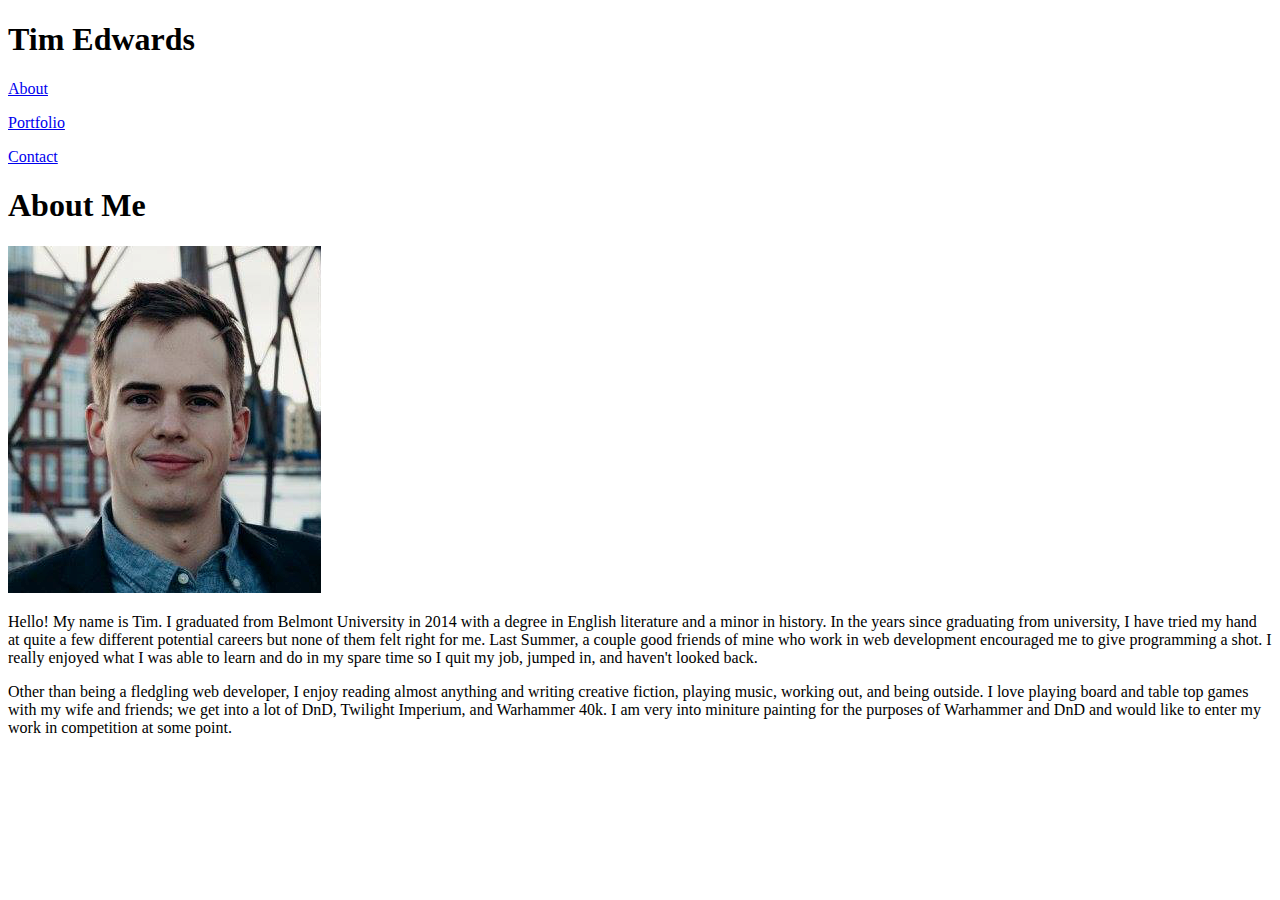
==== index.html @ ca167b78 "content for index.html" ====
<!doctype html>
<html lang="en">

<head>
  <meta charset="utf-8">

  <title>About me</title>

  <link rel="stylesheet" href="css/styles.css">
</head>

<body>
    <header>
        <h1>Tim Edwards</h1>
        <p><a href="#">About</a></p>
        <p><a href="portfolio.html">Portfolio</a></p>
        <p><a href="contact.html">Contact</a></p>
    </header>

    <div class=container>
        <h1>About Me</h1>
       
        <img id="profile-photo" src="assets/images/profile_Tim.png" alt="Photo of Tim Edwards">
        <p>Hello! My name is Tim. I graduated from Belmont University in 2014 with a degree in English literature and a minor in history.
           In the years since graduating from university, I have tried my hand at quite a few different potential careers
           but none of them felt right for me. Last Summer, a couple good friends of mine who work in web development 
           encouraged me to give programming a shot. I really enjoyed what I was able to learn and do in my spare time so I 
           quit my job, jumped in, and haven't looked back.</p>
        <p>Other than being a fledgling web developer, I enjoy reading almost anything and writing creative fiction, playing music, working out, and being outside. I love playing 
            board and table top games with my wife and friends; we get into a lot of DnD, Twilight Imperium, and Warhammer 40k. I am 
            very into miniture painting for the purposes of Warhammer and DnD and would like to enter my work in competition at some point.</p>
        
    </div>

    <footer class="footer"></footer>

</body>
</html>
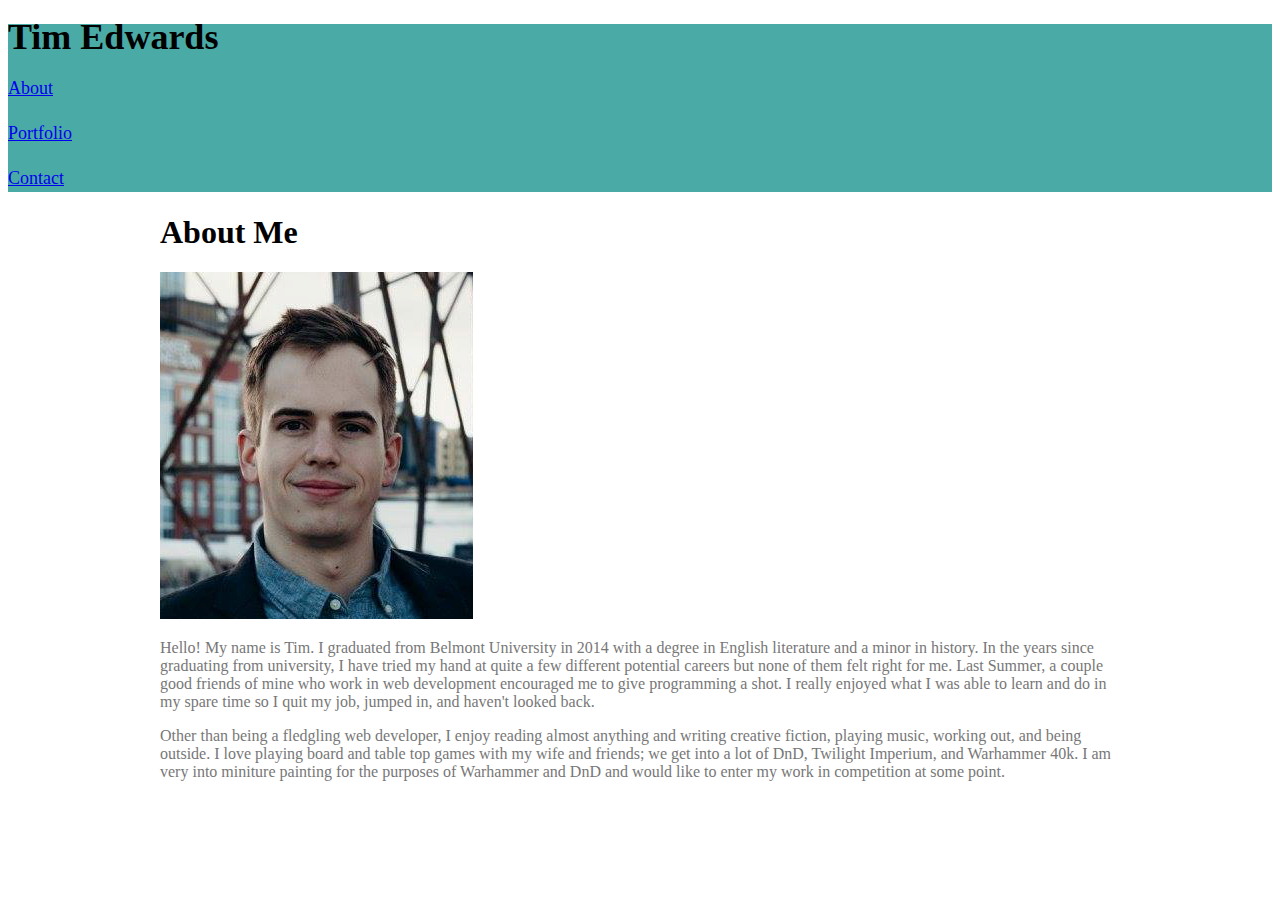
==== commit a5beb406: "added css and background image" ====
--- a/index.html
+++ b/index.html
@@ -6,7 +6,7 @@
 
   <title>About me</title>
 
-  <link rel="stylesheet" href="css/styles.css">
+  <link rel="stylesheet" href="assets\css\style.css">
 </head>
 
 <body>
@@ -21,15 +21,16 @@
         <h1>About Me</h1>
        
         <img id="profile-photo" src="assets/images/profile_Tim.png" alt="Photo of Tim Edwards">
-        <p>Hello! My name is Tim. I graduated from Belmont University in 2014 with a degree in English literature and a minor in history.
-           In the years since graduating from university, I have tried my hand at quite a few different potential careers
-           but none of them felt right for me. Last Summer, a couple good friends of mine who work in web development 
-           encouraged me to give programming a shot. I really enjoyed what I was able to learn and do in my spare time so I 
-           quit my job, jumped in, and haven't looked back.</p>
-        <p>Other than being a fledgling web developer, I enjoy reading almost anything and writing creative fiction, playing music, working out, and being outside. I love playing 
-            board and table top games with my wife and friends; we get into a lot of DnD, Twilight Imperium, and Warhammer 40k. I am 
-            very into miniture painting for the purposes of Warhammer and DnD and would like to enter my work in competition at some point.</p>
-        
+            <section id="bio">
+                <p>Hello! My name is Tim. I graduated from Belmont University in 2014 with a degree in English literature and a minor in history.
+                In the years since graduating from university, I have tried my hand at quite a few different potential careers
+                but none of them felt right for me. Last Summer, a couple good friends of mine who work in web development 
+                encouraged me to give programming a shot. I really enjoyed what I was able to learn and do in my spare time so I 
+                quit my job, jumped in, and haven't looked back.</p>
+                <p>Other than being a fledgling web developer, I enjoy reading almost anything and writing creative fiction, playing music, working out, and being outside. I love playing 
+                    board and table top games with my wife and friends; we get into a lot of DnD, Twilight Imperium, and Warhammer 40k. I am 
+                    very into miniture painting for the purposes of Warhammer and DnD and would like to enter my work in competition at some point.</p>
+            </section>
     </div>
 
     <footer class="footer"></footer>
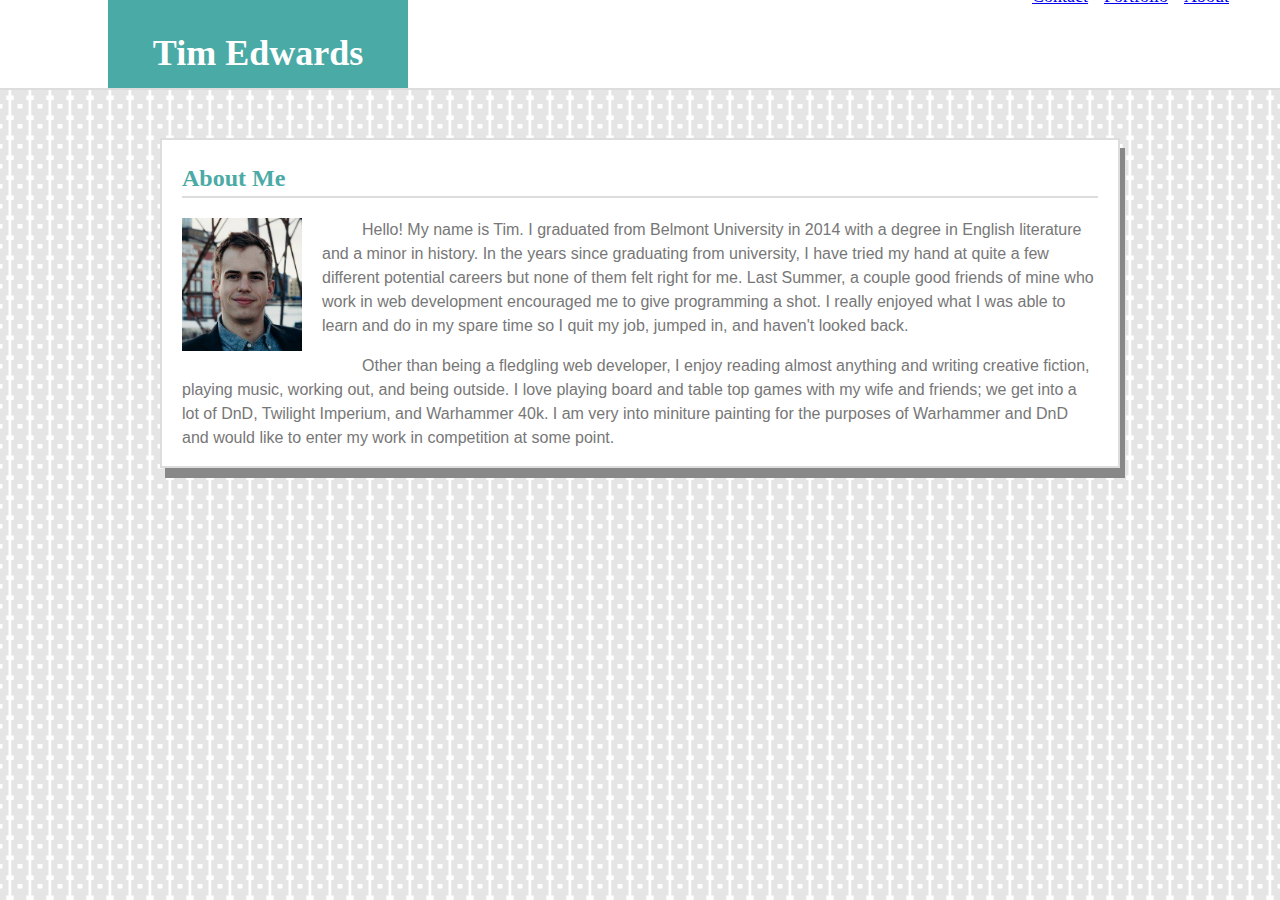
==== commit 1878e85e: "added css and modified index.html" ====
--- a/index.html
+++ b/index.html
@@ -9,25 +9,27 @@
   <link rel="stylesheet" href="assets\css\style.css">
 </head>
 
-<body>
+<body class="shapes">
     <header>
-        <h1>Tim Edwards</h1>
-        <p><a href="#">About</a></p>
-        <p><a href="portfolio.html">Portfolio</a></p>
-        <p><a href="contact.html">Contact</a></p>
+        <h1 id="name">Tim Edwards</h1>
+        <ul>
+           <li><a class="nav" href="#">About</a></li>
+           <li><a class="nav" href="portfolio.html">Portfolio</a></li>
+           <li><a class="nav" href="contact.html">Contact</a></li>
+        </ul>
     </header>
 
     <div class=container>
-        <h1>About Me</h1>
+        <h2 class="con-top">About Me</h2>
        
         <img id="profile-photo" src="assets/images/profile_Tim.png" alt="Photo of Tim Edwards">
             <section id="bio">
-                <p>Hello! My name is Tim. I graduated from Belmont University in 2014 with a degree in English literature and a minor in history.
+                <p class="tab">Hello! My name is Tim. I graduated from Belmont University in 2014 with a degree in English literature and a minor in history.
                 In the years since graduating from university, I have tried my hand at quite a few different potential careers
                 but none of them felt right for me. Last Summer, a couple good friends of mine who work in web development 
                 encouraged me to give programming a shot. I really enjoyed what I was able to learn and do in my spare time so I 
                 quit my job, jumped in, and haven't looked back.</p>
-                <p>Other than being a fledgling web developer, I enjoy reading almost anything and writing creative fiction, playing music, working out, and being outside. I love playing 
+                <p class="tab">Other than being a fledgling web developer, I enjoy reading almost anything and writing creative fiction, playing music, working out, and being outside. I love playing 
                     board and table top games with my wife and friends; we get into a lot of DnD, Twilight Imperium, and Warhammer 40k. I am 
                     very into miniture painting for the purposes of Warhammer and DnD and would like to enter my work in competition at some point.</p>
             </section>
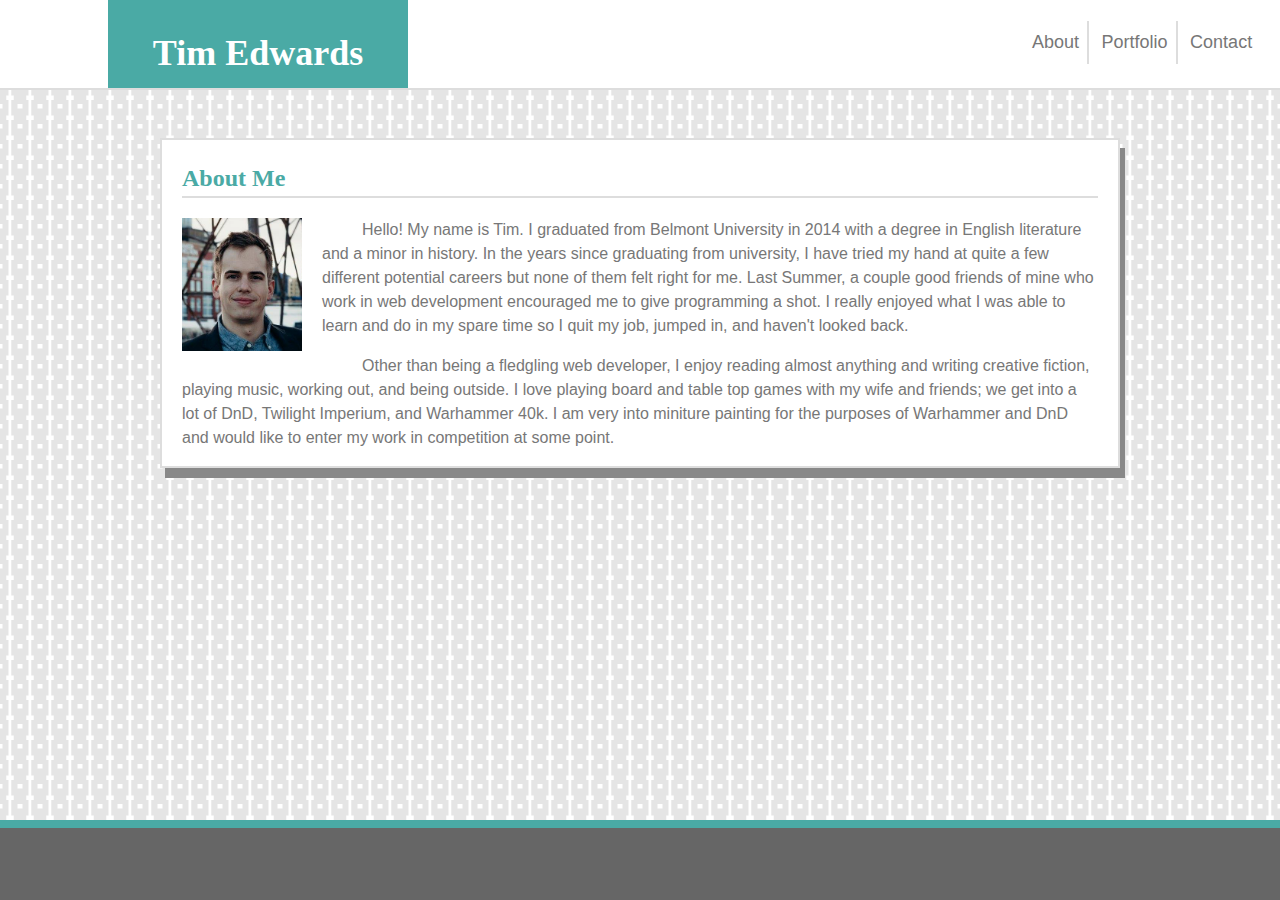
==== commit 4ac6c65c: "css and html functional for index.html" ====
--- a/index.html
+++ b/index.html
@@ -12,11 +12,13 @@
 <body class="shapes">
     <header>
         <h1 id="name">Tim Edwards</h1>
-        <ul>
-           <li><a class="nav" href="#">About</a></li>
-           <li><a class="nav" href="portfolio.html">Portfolio</a></li>
-           <li><a class="nav" href="contact.html">Contact</a></li>
-        </ul>
+            <div class="con-par">   
+                <ul>
+                    <li><a id="about" class="nav" href="#">About</a></li>
+                    <li><a id="portfolio" class="nav" href="portfolio.html">Portfolio</a></li>
+                    <li><a class="nav" href="contact.html">Contact</a></li>
+                </ul>
+            </div>
     </header>
 
     <div class=container>
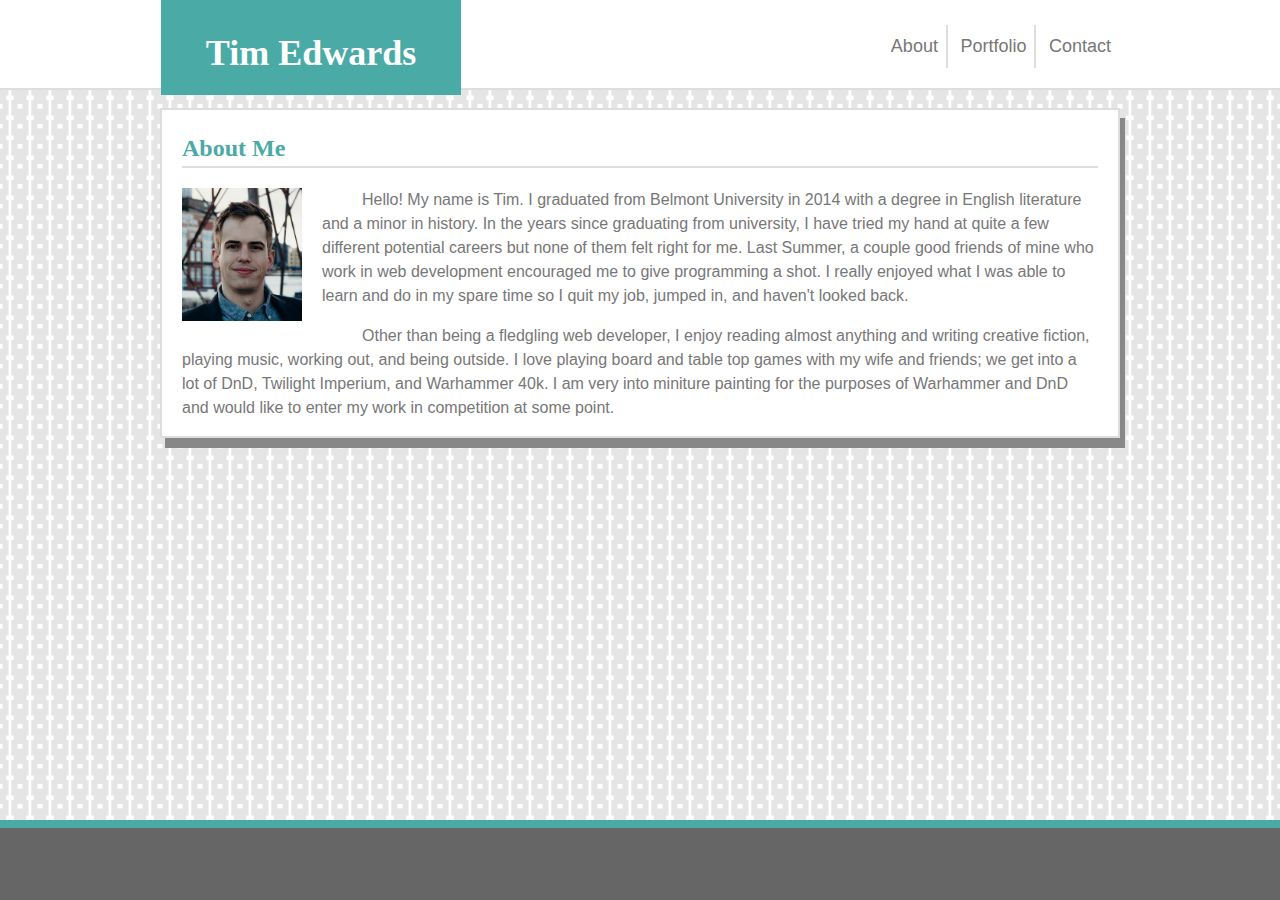
==== commit 9372b3b0: "final tweaks" ====
--- a/index.html
+++ b/index.html
@@ -6,12 +6,13 @@
 
   <title>About me</title>
 
-  <link rel="stylesheet" href="assets\css\style.css">
+  <link rel="stylesheet" href="assets/css/style.css">
 </head>
 
 <body class="shapes">
     <header>
-        <h1 id="name">Tim Edwards</h1>
+      <div class="wrapper">
+          <h1 id="name">Tim Edwards</h1>
             <div class="con-par">   
                 <ul>
                     <li><a id="about" class="nav" href="#">About</a></li>
@@ -19,6 +20,7 @@
                     <li><a class="nav" href="contact.html">Contact</a></li>
                 </ul>
             </div>
+       </div>
     </header>
 
     <div class=container>
--- a/assets/css/style.css
+++ b/assets/css/style.css
@@ -0,0 +1,199 @@
+* {
+    box-sizing: border-box;
+}
+
+header {
+    background-color: #ffffff;
+    height: 10%;
+    font-family: "Georgia", "Times New Roman", Times, serif;
+    font-size: 18px;
+    line-height: 150%;
+    position: absolute;
+    top: 0px;
+    left: 0px;
+    width: 100%;
+    border-bottom: 2px solid #dddddd;
+    color: #ffffff;
+}
+
+.wrapper {
+    width: 958px;
+    margin: auto; 
+    height: 95px;
+}
+
+.shapes {
+    background-image: url(united-squares-negative.png);
+}
+
+
+#bio {
+    color: #777777;
+    font-family: "Arial", "Helvetica Neue", Helvetica, sans-serif;
+    padding-right: 20px;
+}
+
+.container {
+    width: 960px;
+    margin: auto; 
+    border: 2px solid #dddddd;
+    line-height: 1.5;
+    background-color: #ffffff;
+    box-shadow: 5px 10px #888888;
+    position: relative;
+    top: 100px; 
+    overflow: auto;
+}
+
+#profile-photo {
+    float: left;
+    width: 10em;
+    padding-right: 20px;
+    padding-left: 20px;
+    padding-bottom: 20px;
+}
+
+.tab {
+    text-indent: 40px;
+    padding-left: 20px;
+}
+
+#name {
+    background-color: #4aaaa5;
+    padding: 40px 20px;
+    width: 300px;
+    margin: 0px;
+    text-align:center;
+    height: 100%;
+    /* position: relative;
+    left: 108px; */
+    float: left;
+}
+
+ul {
+    list-style-type: none;
+    margin: 0;
+    padding: 0;
+    position: relative;
+    top: 25px;
+    float: right;
+}
+
+li {
+    display: inline-block;
+}
+
+.nav {
+    display: block;
+    padding: 8px;
+    background-color: #ffffff;
+    font-family: "Arial", "Helvetica Neue", Helvetica, sans-serif;
+    color: #777777;
+    text-decoration: none;
+}
+
+.con-top {
+    font-family: "Georgia", "Times New Roman", Times, serif;
+    color: #4aaaa5;
+    border-bottom: 2px solid #dddddd;
+    margin-left: 20px;
+    margin-right: 20px;
+}
+
+.con-par {
+    white-space: nowrap;
+}
+
+#about, #portfolio {
+    border-right: 2px solid #dddddd;
+}
+
+a:hover {
+    color: #4aaaa5;
+}
+
+.footer {
+    border-top: 8px solid #4aaaa5;
+    height: 80px;
+    width: 100%;
+    background-color: #666666;
+    position: absolute;
+    bottom: 0px;
+    left: 0px;
+}
+
+
+form {
+    color: #777777;
+    font-family: "Arial", "Helvetica Neue", Helvetica, sans-serif;
+    padding: 0px 20px 20px 20px;
+}
+
+input[type=text] {
+    width: 100%;
+    border: 1px solid #777777;
+    height: 30px;
+}
+
+input[name=message] {
+    height: 200px;
+}
+
+input[type=submit] {
+    background-color: #4aaaa5;
+    color: #ffffff;
+    border: none;
+    text-align: center;
+    padding: 10px 15px 10px 15px;
+    margin-top: 20px;
+    cursor: pointer;
+}
+
+input[type=submit]:hover {
+    box-shadow: 0 8px 16px 0 rgba(0,0,0,0.2), 0 6px 20px 0 rgba(0,0,0,0.19);
+}
+
+.column {
+    float: left;
+    width: 35%;
+    height: 220px;
+}
+
+
+row:after {
+    content: "";
+    display: table;
+    clear: both;
+}
+
+.portfolio-photos {
+    height: 220px;
+    padding: 20px;
+    width: 330px;
+    position: relative;
+    top: -100px;
+    display: block;
+}
+
+.photo-banner {
+    background-color: #4aaaa5;
+    color: #ffffff;
+    width: 290px;
+    height: 50px;
+    margin: 20px;
+    position: relative;
+    Top: 110px;
+    padding: 10px 0px 10px 0px; 
+    font-family: "Georgia", "Times New Roman", Times, serif;
+    z-index: 2;
+    border: none;
+}
+
+.photo-banner:hover {
+    box-shadow: 0 12px 16px 0 rgba(0,0,0,0.24), 0 17px 50px 0 rgba(0,0,0,0.19);
+}
+
+
+
+
+
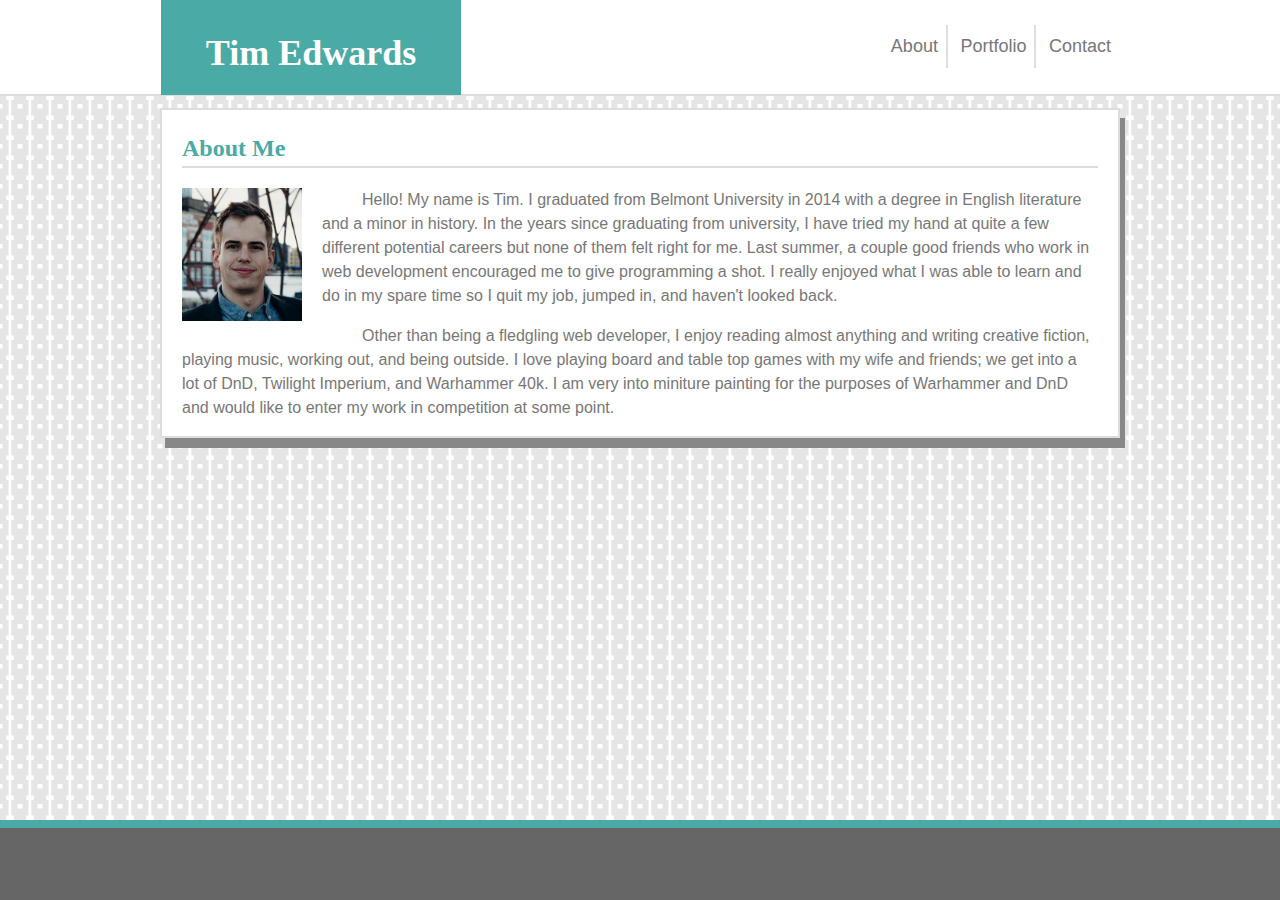
==== commit 64e736ff: "more edits" ====
--- a/index.html
+++ b/index.html
@@ -30,7 +30,7 @@
             <section id="bio">
                 <p class="tab">Hello! My name is Tim. I graduated from Belmont University in 2014 with a degree in English literature and a minor in history.
                 In the years since graduating from university, I have tried my hand at quite a few different potential careers
-                but none of them felt right for me. Last Summer, a couple good friends of mine who work in web development 
+                but none of them felt right for me. Last summer, a couple good friends who work in web development 
                 encouraged me to give programming a shot. I really enjoyed what I was able to learn and do in my spare time so I 
                 quit my job, jumped in, and haven't looked back.</p>
                 <p class="tab">Other than being a fledgling web developer, I enjoy reading almost anything and writing creative fiction, playing music, working out, and being outside. I love playing 
--- a/assets/css/style.css
+++ b/assets/css/style.css
@@ -4,7 +4,7 @@
 
 header {
     background-color: #ffffff;
-    height: 10%;
+    height: 96px;
     font-family: "Georgia", "Times New Roman", Times, serif;
     font-size: 18px;
     line-height: 150%;
@@ -112,6 +112,7 @@
     color: #4aaaa5;
 }
 
+
 .footer {
     border-top: 8px solid #4aaaa5;
     height: 80px;
@@ -120,6 +121,7 @@
     position: absolute;
     bottom: 0px;
     left: 0px;
+    z-index: 1;
 }
 
 
@@ -127,16 +129,13 @@
     color: #777777;
     font-family: "Arial", "Helvetica Neue", Helvetica, sans-serif;
     padding: 0px 20px 20px 20px;
+    border-color: #777777;
 }
 
 input[type=text] {
     width: 100%;
     border: 1px solid #777777;
     height: 30px;
-}
-
-input[name=message] {
-    height: 200px;
 }
 
 input[type=submit] {
@@ -185,7 +184,7 @@
     Top: 110px;
     padding: 10px 0px 10px 0px; 
     font-family: "Georgia", "Times New Roman", Times, serif;
-    z-index: 2;
+    z-index: 1;
     border: none;
 }
 
